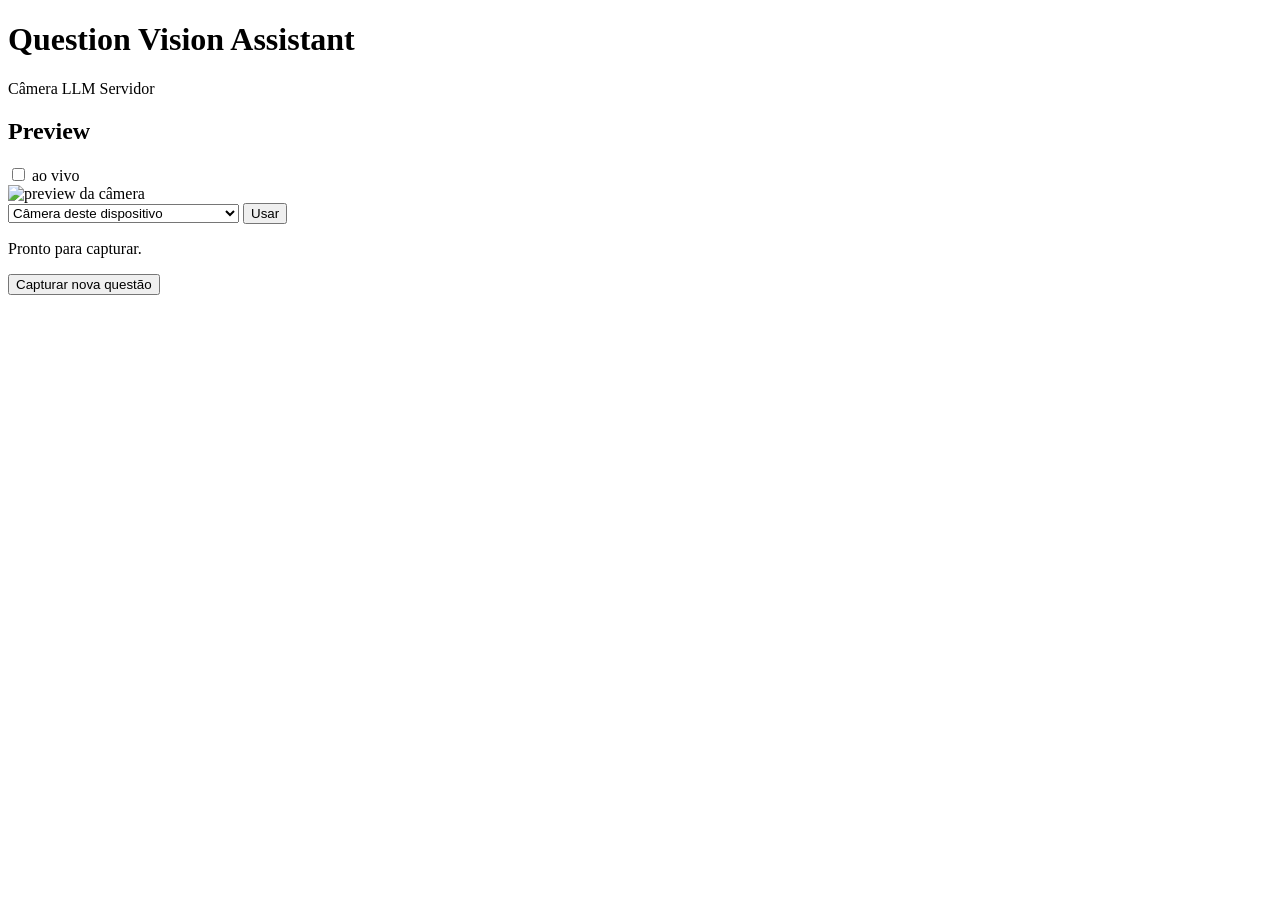
==== app/static/index.html @ b1a55406 "feat: usar a câmera do dispositivo que abre a interface (CAMERA_TYPE=browser) - app/camera/browser.p" ====
<!doctype html>
<html lang="pt">
  <head>
    <meta charset="utf-8" />
    <meta name="viewport" content="width=device-width, initial-scale=1, viewport-fit=cover" />
    <meta name="theme-color" content="#0f172a" />
    <title>Question Vision Assistant</title>
    <link rel="manifest" href="/manifest.webmanifest" />
    <link rel="stylesheet" href="/styles.css" />
  </head>
  <body>
    <header>
      <h1>Question Vision Assistant</h1>
      <div id="status" class="status">
        <span class="chip"><span class="dot" data-service="camera"></span> Câmera</span>
        <span class="chip"><span class="dot" data-service="llm"></span> LLM</span>
        <span class="chip"><span class="dot" data-service="server"></span> Servidor</span>
      </div>
    </header>

    <main>
      <section class="card" id="preview-card">
        <div class="card-head">
          <h2>Preview</h2>
          <label class="switch">
            <input type="checkbox" id="live" /> ao vivo
          </label>
        </div>
        <img id="preview-img" alt="preview da câmera" />
        <video id="browser-video" playsinline autoplay muted hidden></video>
        <div class="camera-picker">
          <select id="camera-kind">
            <option value="browser">Câmera deste dispositivo</option>
            <option value="usb">Câmera do servidor (USB / interna)</option>
            <option value="rtsp">Câmera Wi-Fi (RTSP)</option>
            <option value="http">Câmera Wi-Fi (HTTP/MJPEG)</option>
          </select>
          <select id="camera-usb" hidden></select>
          <input id="camera-url" type="text" placeholder="rtsp://utilizador:pass@ip:554/stream" hidden />
          <button id="camera-apply" type="button">Usar</button>
        </div>
        <button id="browser-switch" class="ghost" type="button" hidden>Alternar câmera (frente/trás)</button>
        <p id="camera-msg" class="camera-msg"></p>
      </section>

      <p id="state-banner" class="banner" data-state="idle">Pronto para capturar.</p>

      <button id="capture" class="primary">Capturar nova questão</button>

      <section class="card" id="question-card" hidden>
        <div class="card-head">
          <h2>Questão <span id="question-type" class="tag"></span></h2>
        </div>
        <p id="question-text"></p>
        <ul id="question-options"></ul>
      </section>

      <section class="card answer" id="answer-card" hidden>
        <div class="card-head">
          <h2>Resposta sugerida</h2>
          <span id="confidence" class="confidence"></span>
        </div>
        <p id="answer-line" class="answer-line"></p>
        <div id="ambiguous" class="warn" hidden>⚠️ Resposta ambígua — ver explicação.</div>
        <h3>Explicação</h3>
        <p id="explanation"></p>
        <p id="timing" class="timing"></p>
      </section>

      <section class="card error" id="error-card" hidden>
        <h2>Erro</h2>
        <p id="error-text"></p>
      </section>
    </main>

    <script src="/app.js"></script>
  </body>
</html>
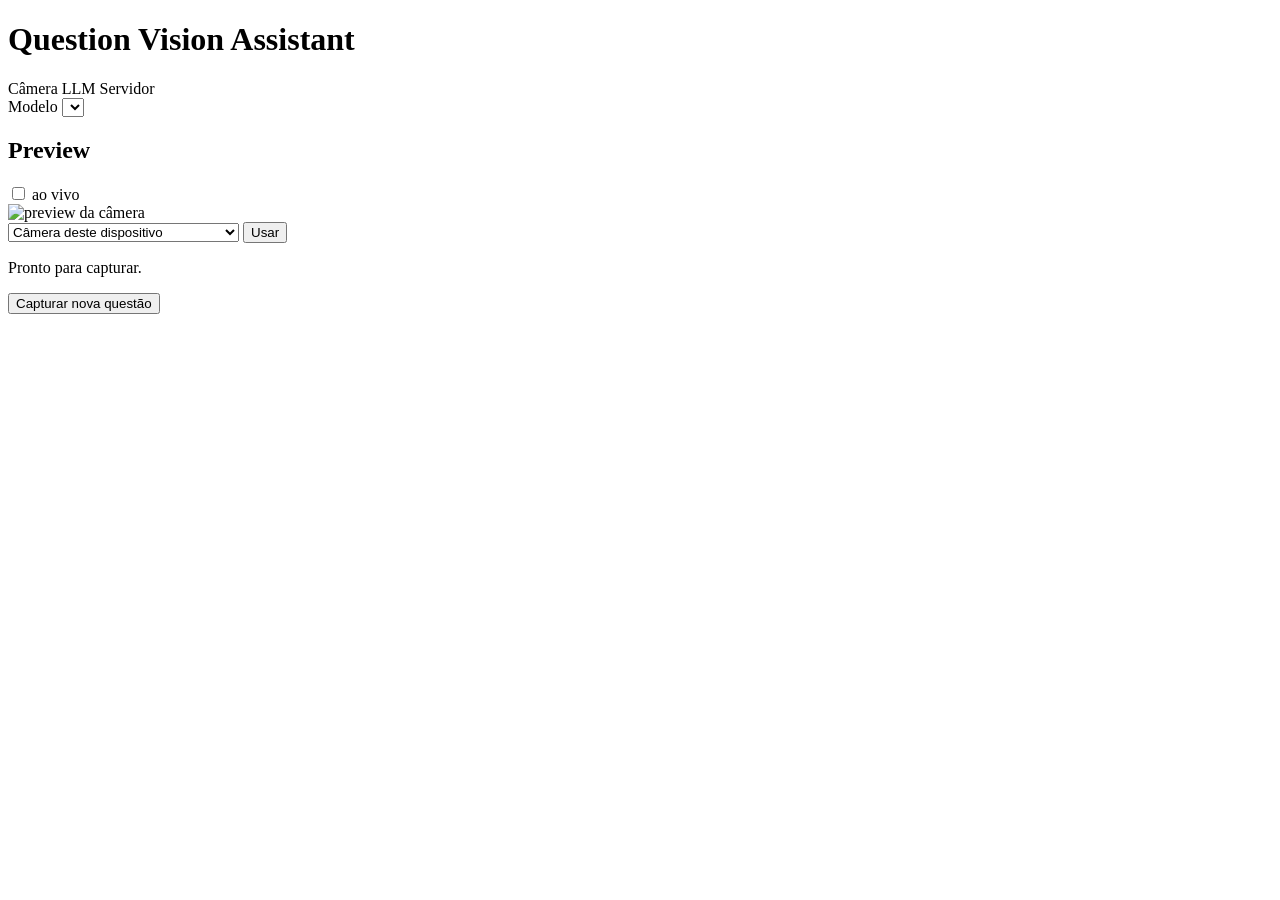
==== commit 8e3f1cef: "feat(ui): seletor de modelo LLM em runtime - HttpLLMClient: model (property), set_model(), list_mode" ====
--- a/app/static/index.html
+++ b/app/static/index.html
@@ -15,6 +15,10 @@
         <span class="chip"><span class="dot" data-service="camera"></span> Câmera</span>
         <span class="chip"><span class="dot" data-service="llm"></span> LLM</span>
         <span class="chip"><span class="dot" data-service="server"></span> Servidor</span>
+      </div>
+      <div class="model-picker">
+        <label for="model-select">Modelo</label>
+        <select id="model-select"></select>
       </div>
     </header>
 
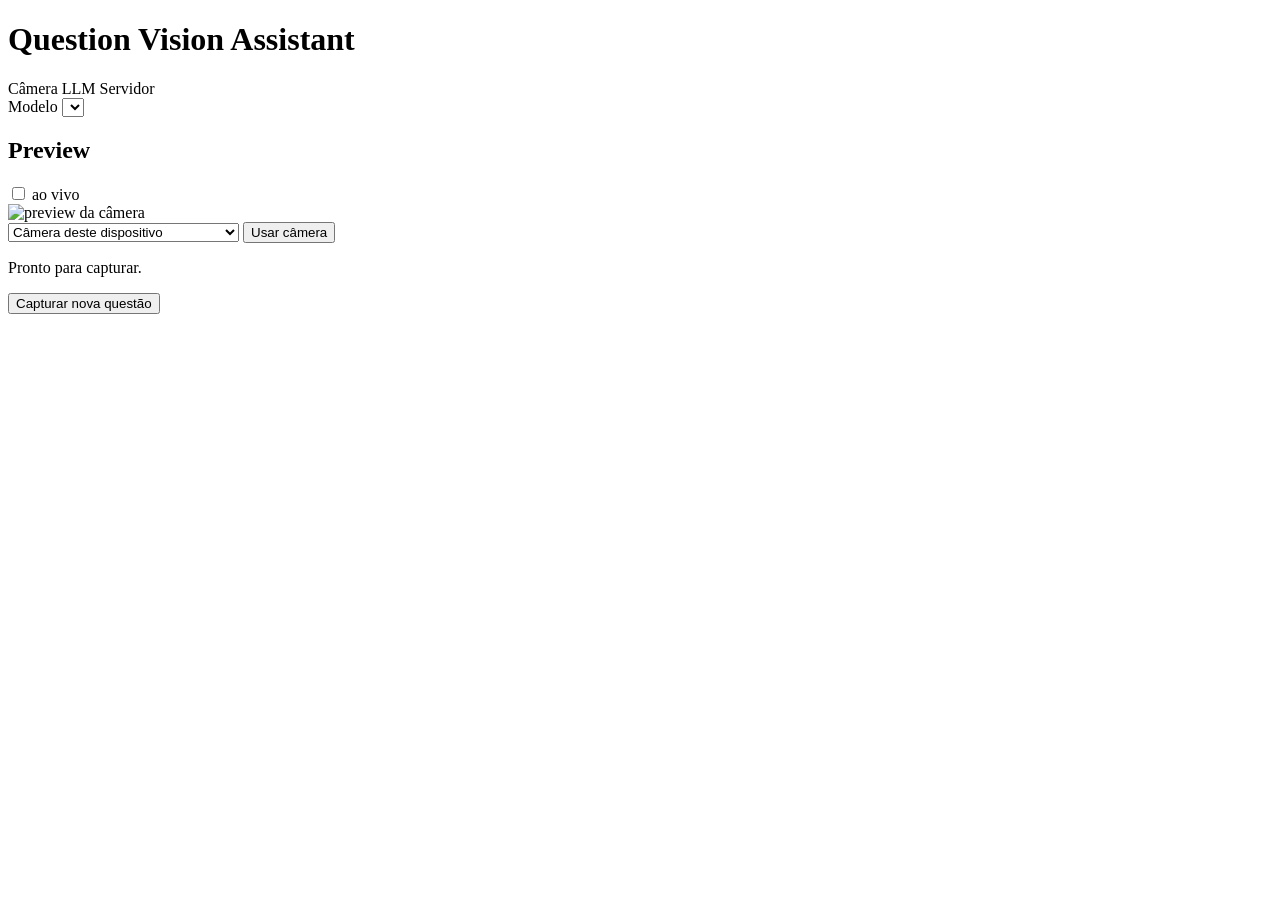
==== commit 912f5ddb: "ui: melhorar responsividade mobile CSS (mobile-first, coluna única em qualquer largura): - preview l" ====
--- a/app/static/index.html
+++ b/app/static/index.html
@@ -19,6 +19,7 @@
       <div class="model-picker">
         <label for="model-select">Modelo</label>
         <select id="model-select"></select>
+        <span id="llm-badge" class="badge" hidden></span>
       </div>
     </header>
 
@@ -32,18 +33,27 @@
         </div>
         <img id="preview-img" alt="preview da câmera" />
         <video id="browser-video" playsinline autoplay muted hidden></video>
+        <button id="browser-switch" class="ghost" type="button" hidden>
+          Alternar câmera (frente / trás)
+        </button>
         <div class="camera-picker">
-          <select id="camera-kind">
+          <select id="camera-kind" aria-label="Tipo de câmera">
             <option value="browser">Câmera deste dispositivo</option>
             <option value="usb">Câmera do servidor (USB / interna)</option>
             <option value="rtsp">Câmera Wi-Fi (RTSP)</option>
-            <option value="http">Câmera Wi-Fi (HTTP/MJPEG)</option>
+            <option value="http">Câmera Wi-Fi (HTTP / MJPEG)</option>
           </select>
-          <select id="camera-usb" hidden></select>
-          <input id="camera-url" type="text" placeholder="rtsp://utilizador:pass@ip:554/stream" hidden />
-          <button id="camera-apply" type="button">Usar</button>
+          <select id="camera-usb" aria-label="Dispositivo" hidden></select>
+          <input
+            id="camera-url"
+            type="url"
+            inputmode="url"
+            autocomplete="off"
+            placeholder="rtsp://utilizador:pass@ip:554/stream"
+            hidden
+          />
+          <button id="camera-apply" type="button">Usar câmera</button>
         </div>
-        <button id="browser-switch" class="ghost" type="button" hidden>Alternar câmera (frente/trás)</button>
         <p id="camera-msg" class="camera-msg"></p>
       </section>
 
@@ -51,30 +61,32 @@
 
       <button id="capture" class="primary">Capturar nova questão</button>
 
-      <section class="card" id="question-card" hidden>
-        <div class="card-head">
-          <h2>Questão <span id="question-type" class="tag"></span></h2>
-        </div>
-        <p id="question-text"></p>
-        <ul id="question-options"></ul>
-      </section>
+      <div id="results">
+        <section class="card" id="question-card" hidden>
+          <div class="card-head">
+            <h2>Questão <span id="question-type" class="tag"></span></h2>
+          </div>
+          <p id="question-text"></p>
+          <ul id="question-options"></ul>
+        </section>
 
-      <section class="card answer" id="answer-card" hidden>
-        <div class="card-head">
-          <h2>Resposta sugerida</h2>
-          <span id="confidence" class="confidence"></span>
-        </div>
-        <p id="answer-line" class="answer-line"></p>
-        <div id="ambiguous" class="warn" hidden>⚠️ Resposta ambígua — ver explicação.</div>
-        <h3>Explicação</h3>
-        <p id="explanation"></p>
-        <p id="timing" class="timing"></p>
-      </section>
+        <section class="card answer" id="answer-card" hidden>
+          <div class="card-head">
+            <h2>Resposta sugerida</h2>
+            <span id="confidence" class="confidence"></span>
+          </div>
+          <p id="answer-line" class="answer-line"></p>
+          <div id="ambiguous" class="warn" hidden>⚠️ Resposta ambígua — ver explicação.</div>
+          <h3>Explicação</h3>
+          <p id="explanation"></p>
+          <p id="timing" class="timing"></p>
+        </section>
 
-      <section class="card error" id="error-card" hidden>
-        <h2>Erro</h2>
-        <p id="error-text"></p>
-      </section>
+        <section class="card error" id="error-card" hidden>
+          <h2>Erro</h2>
+          <p id="error-text"></p>
+        </section>
+      </div>
     </main>
 
     <script src="/app.js"></script>
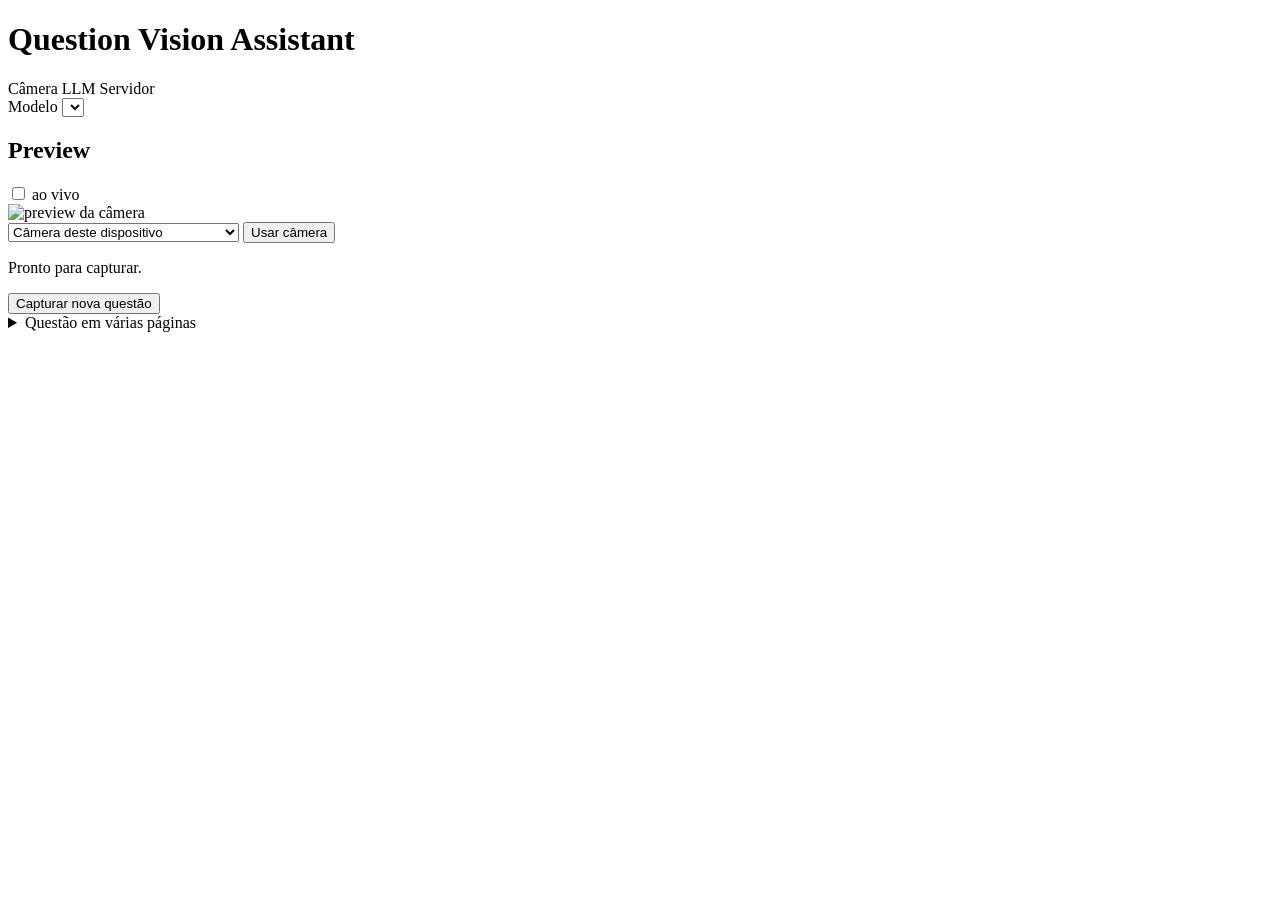
==== commit 05f29e03: "feat: captura de questões com várias páginas Questão que ocupa mais de um ecrã: capturar cada página" ====
--- a/app/static/index.html
+++ b/app/static/index.html
@@ -4,8 +4,14 @@
     <meta charset="utf-8" />
     <meta name="viewport" content="width=device-width, initial-scale=1, viewport-fit=cover" />
     <meta name="theme-color" content="#0f172a" />
+    <meta name="mobile-web-app-capable" content="yes" />
+    <meta name="apple-mobile-web-app-capable" content="yes" />
+    <meta name="apple-mobile-web-app-status-bar-style" content="black-translucent" />
+    <meta name="apple-mobile-web-app-title" content="QVA" />
     <title>Question Vision Assistant</title>
     <link rel="manifest" href="/manifest.webmanifest" />
+    <link rel="icon" href="/icon-192.png" />
+    <link rel="apple-touch-icon" href="/icon-192.png" />
     <link rel="stylesheet" href="/styles.css" />
   </head>
   <body>
@@ -61,6 +67,19 @@
 
       <button id="capture" class="primary">Capturar nova questão</button>
 
+      <details id="multipage">
+        <summary>Questão em várias páginas</summary>
+        <p class="hint">
+          Captura cada página; ao terminar, carrega em Resolver. O modelo junta tudo.
+        </p>
+        <p id="page-count" class="page-count">0 páginas capturadas</p>
+        <div class="page-actions">
+          <button id="add-page" class="ghost" type="button">+ Adicionar página</button>
+          <button id="solve-pages" class="ghost" type="button" disabled>Resolver</button>
+          <button id="clear-pages" class="ghost" type="button" disabled>Limpar</button>
+        </div>
+      </details>
+
       <div id="results">
         <section class="card" id="question-card" hidden>
           <div class="card-head">
@@ -80,6 +99,7 @@
           <h3>Explicação</h3>
           <p id="explanation"></p>
           <p id="timing" class="timing"></p>
+          <button id="resend" class="ghost" type="button">Reenviar aos dispositivos de consulta</button>
         </section>
 
         <section class="card error" id="error-card" hidden>
